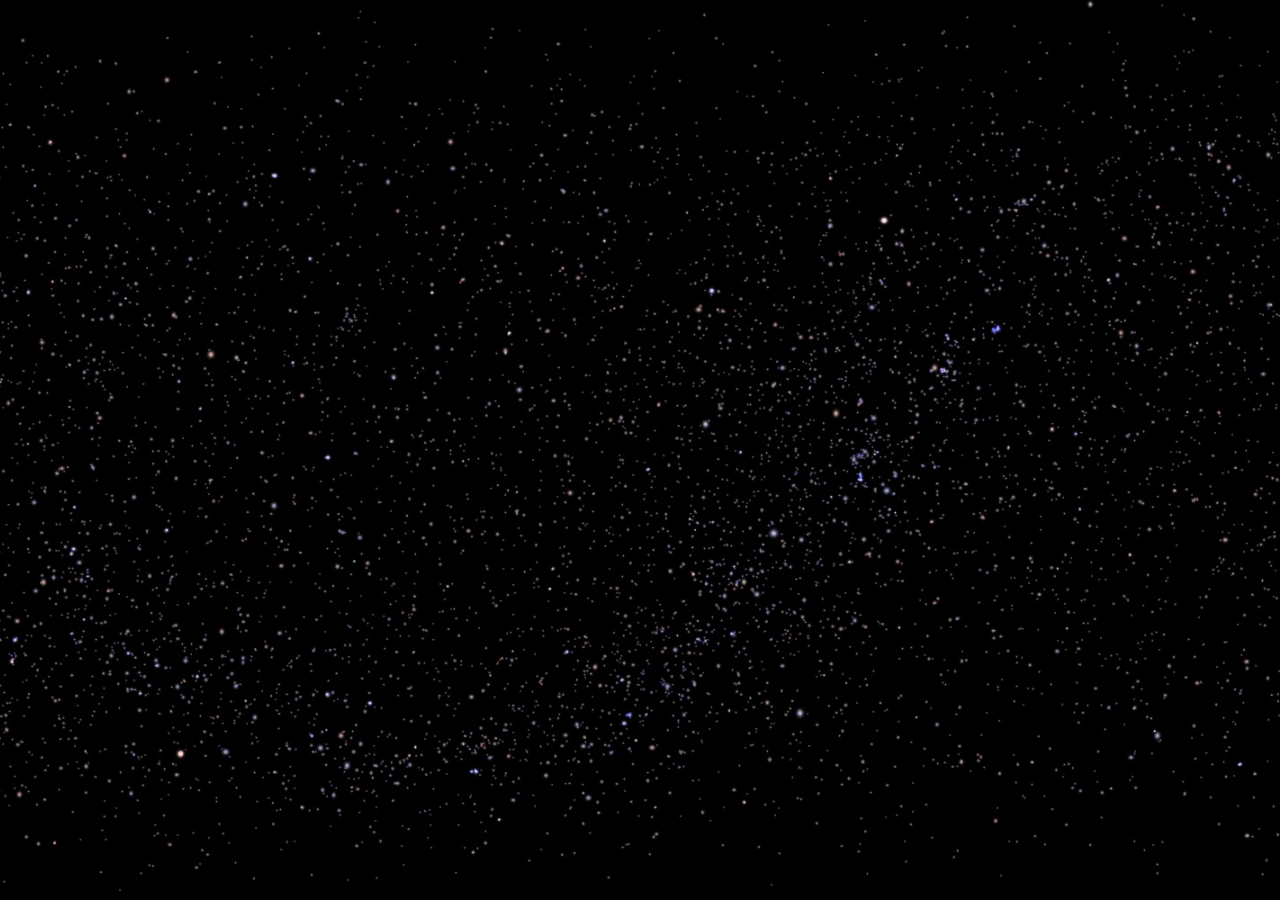
==== index.html @ a218af08 "First upload" ====
<!DOCTYPE html>
<html>
<head>
	<meta charset="UTF-8">
	<meta name="description" content="A somewhat fun star Star Wars quiz.">
	<meta name="keywords" content="Star Wars, star wars">
	<meta name="author" content="Jamie Locatis">

	<title>Star Wars Quiz :D</title>
	<link rel="stylesheet" type="text/css" href="./css/scrolling.css">
	<link href="https://fonts.googleapis.com/css?family=News+Cycle" rel="stylesheet">
	<script type="text/javascript" src="./scripts/redirect.js"></script>
</head>
<body>
<div class="titles">
	<div class="titlecontent">
		<p id="center_title">Star Wars Quiz</p>
		<p id="center_body">This is an absolutely pointless Star Wars Quiz. Feauturing dumb questions and wasting your time with these cool animations. Have fun...it's what George always wanted....!?!?!?!</p>
		<p id="center_body">Also...this is totally not the right font. Maybe you should fix that. It looks terrible.</p>
	</div>
</div>
</body>
</html>
---- css/scrolling.css ----
body {
	background-image: url("../images/star_background.jpg");
	background-size: cover;
	background-repeat: no-repeat;
	background-position: right top;
    background-attachment: fixed;
	color: yellow;
}

.titles
{
	position: absolute;
	width: 18em;
	height: 50em;
	bottom: 0;
	left: 50%;
	margin-left: -9em;
	font-size: 350%;
	font-weight: bold;
	text-align: justify;
	overflow: hidden;
	transform-origin: 50% 100%;
	transform: perspective(300px) rotateX(25deg);
}

.titles:after
{
	position: absolute;
	content: ' ';
	left: 0;
	right: 0;
	top: 0;
	bottom: 60%;
	background-image: linear-gradient(top, rgba(0,0,0,1) 0%, transparent 100%);
	pointer-events: none;
}

.titlecontent
{
	position: absolute;
	top: 100%;
	animation: scroll 40s linear;
}

.start_quiz {
	position: absolute;
	display: none;
}

@keyframes scroll {
	0% { top: 100%; }
	100% { top: -170%; }
}

#center_title {
	font-family: 'News Cycle', Helvetica;
	font-size: 1.5em;
	text-align: center;
}

#center_body {
	font-family: 'News Cycle', Helvetica;
}
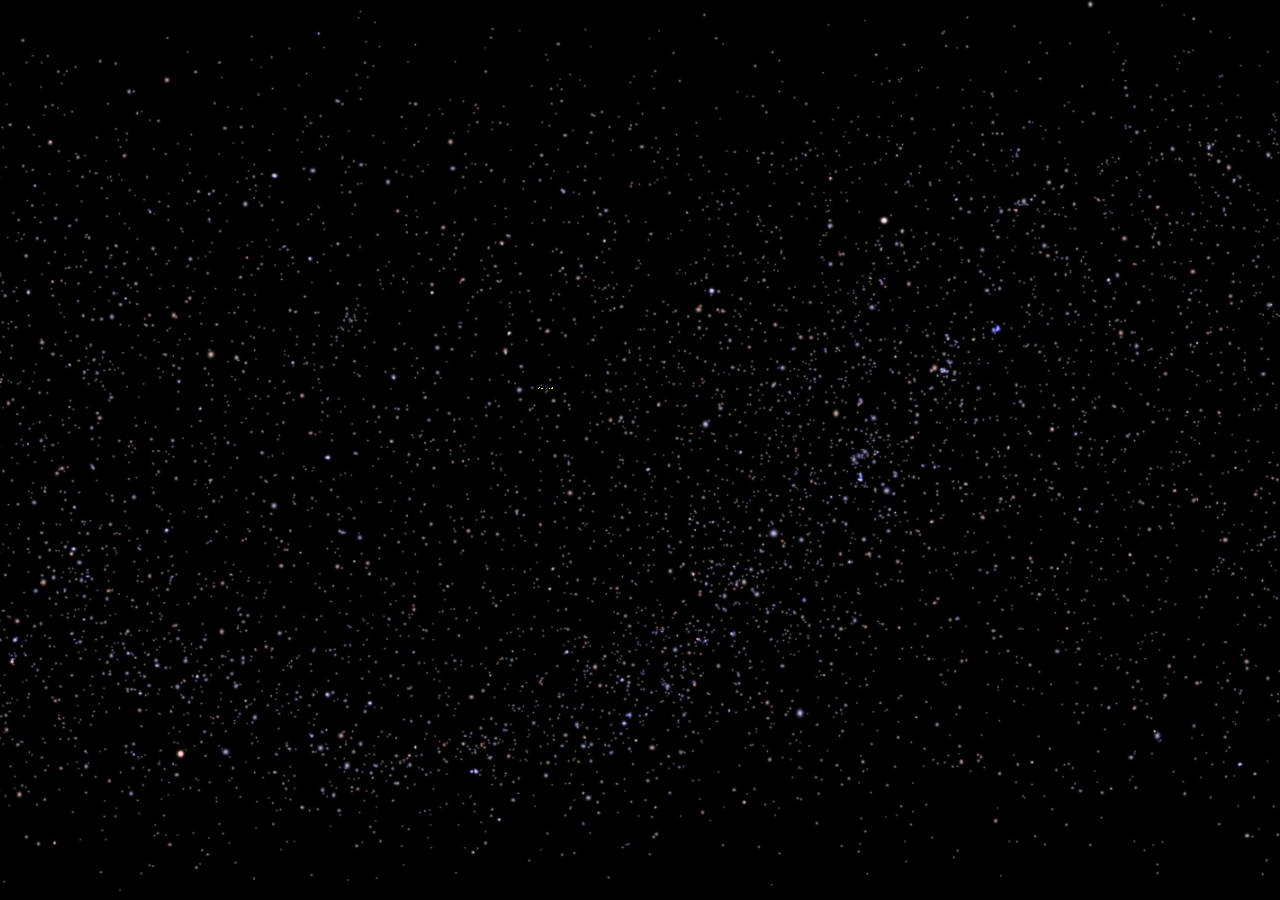
==== commit f49b665b: "Made a few code cleanup changes" ====
--- a/index.html
+++ b/index.html
@@ -12,8 +12,9 @@
 	<script type="text/javascript" src="./scripts/redirect.js"></script>
 </head>
 <body>
-<div class="titles">
-	<div class="titlecontent">
+<div class="outside">
+	test
+	<div class="content">
 		<p id="center_title">Star Wars Quiz</p>
 		<p id="center_body">This is an absolutely pointless Star Wars Quiz. Feauturing dumb questions and wasting your time with these cool animations. Have fun...it's what George always wanted....!?!?!?!</p>
 		<p id="center_body">Also...this is totally not the right font. Maybe you should fix that. It looks terrible.</p>
--- a/css/scrolling.css
+++ b/css/scrolling.css
@@ -3,11 +3,11 @@
 	background-size: cover;
 	background-repeat: no-repeat;
 	background-position: right top;
-    background-attachment: fixed;
+  background-attachment: fixed;
 	color: yellow;
 }
 
-.titles
+.outside
 {
 	position: absolute;
 	width: 18em;
@@ -23,7 +23,7 @@
 	transform: perspective(300px) rotateX(25deg);
 }
 
-.titles:after
+.outside:after
 {
 	position: absolute;
 	content: ' ';
@@ -35,7 +35,7 @@
 	pointer-events: none;
 }
 
-.titlecontent
+.content
 {
 	position: absolute;
 	top: 100%;
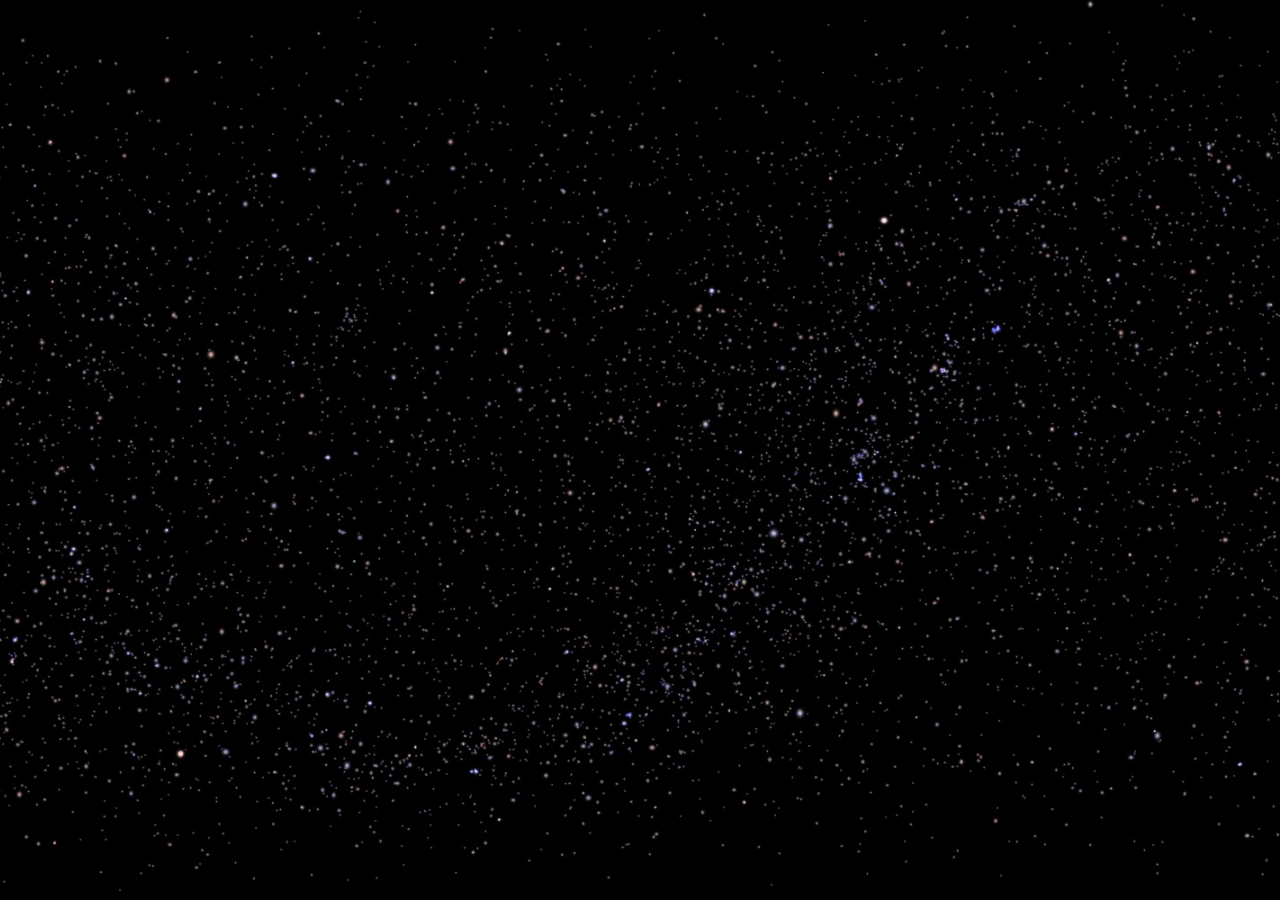
==== commit 155552b2: "Made some changes to CSS" ====
--- a/index.html
+++ b/index.html
@@ -1,23 +1,19 @@
 <!DOCTYPE html>
-<html>
+<html lang="en">
 <head>
-	<meta charset="UTF-8">
-	<meta name="description" content="A somewhat fun star Star Wars quiz.">
-	<meta name="keywords" content="Star Wars, star wars">
-	<meta name="author" content="Jamie Locatis">
-
+	<meta http-equiv="Content-type" content="text/html; charset=UTF-8" />
 	<title>Star Wars Quiz :D</title>
 	<link rel="stylesheet" type="text/css" href="./css/scrolling.css">
 	<link href="https://fonts.googleapis.com/css?family=News+Cycle" rel="stylesheet">
 	<script type="text/javascript" src="./scripts/redirect.js"></script>
 </head>
 <body>
-<div class="outside">
-	test
-	<div class="content">
-		<p id="center_title">Star Wars Quiz</p>
-		<p id="center_body">This is an absolutely pointless Star Wars Quiz. Feauturing dumb questions and wasting your time with these cool animations. Have fun...it's what George always wanted....!?!?!?!</p>
-		<p id="center_body">Also...this is totally not the right font. Maybe you should fix that. It looks terrible.</p>
+<div id="crawl_box">
+	<div id="content">
+		<div id="center_episode">Episode I</div>
+		<div id="center_title">THE PHANTOM CODE</div>
+		<p>This is an absolutely useful Star Wars opening crawl for any website! Impress your visitors with how awesome this is. And most of all, have fun! It's what George always wanted....</p>
+		<p>Made completely in CSS3, no JavaScript required! ;)</p>
 	</div>
 </div>
 </body>
--- a/css/scrolling.css
+++ b/css/scrolling.css
@@ -1,15 +1,24 @@
 body {
+	font-family: 'News Cycle', Helvetica;
+	color: yellow;
 	background-image: url("../images/star_background.jpg");
 	background-size: cover;
 	background-repeat: no-repeat;
 	background-position: right top;
   background-attachment: fixed;
-	color: yellow;
 }
 
-.outside
+@keyframes crawl {
+	0% { top: 100%; }
+	100% { top: -170%; }
+}
+
+#crawl_box
 {
 	position: absolute;
+	overflow: hidden;
+	transform-origin: 50% 100%;
+	transform: perspective(300px) rotateX(25deg);
 	width: 18em;
 	height: 50em;
 	bottom: 0;
@@ -18,46 +27,21 @@
 	font-size: 350%;
 	font-weight: bold;
 	text-align: justify;
-	overflow: hidden;
-	transform-origin: 50% 100%;
-	transform: perspective(300px) rotateX(25deg);
 }
 
-.outside:after
-{
-	position: absolute;
-	content: ' ';
-	left: 0;
-	right: 0;
-	top: 0;
-	bottom: 60%;
-	background-image: linear-gradient(top, rgba(0,0,0,1) 0%, transparent 100%);
-	pointer-events: none;
-}
-
-.content
+#content
 {
 	position: absolute;
 	top: 100%;
-	animation: scroll 40s linear;
+	animation: crawl 100s linear;
 }
 
-.start_quiz {
-	position: absolute;
-	display: none;
-}
-
-@keyframes scroll {
-	0% { top: 100%; }
-	100% { top: -170%; }
+#center_episode {
+	text-align: center;
+	margin-bottom: 0.4em;
 }
 
 #center_title {
-	font-family: 'News Cycle', Helvetica;
-	font-size: 1.5em;
+	font-size: 1.75em;
 	text-align: center;
-}
-
-#center_body {
-	font-family: 'News Cycle', Helvetica;
 }